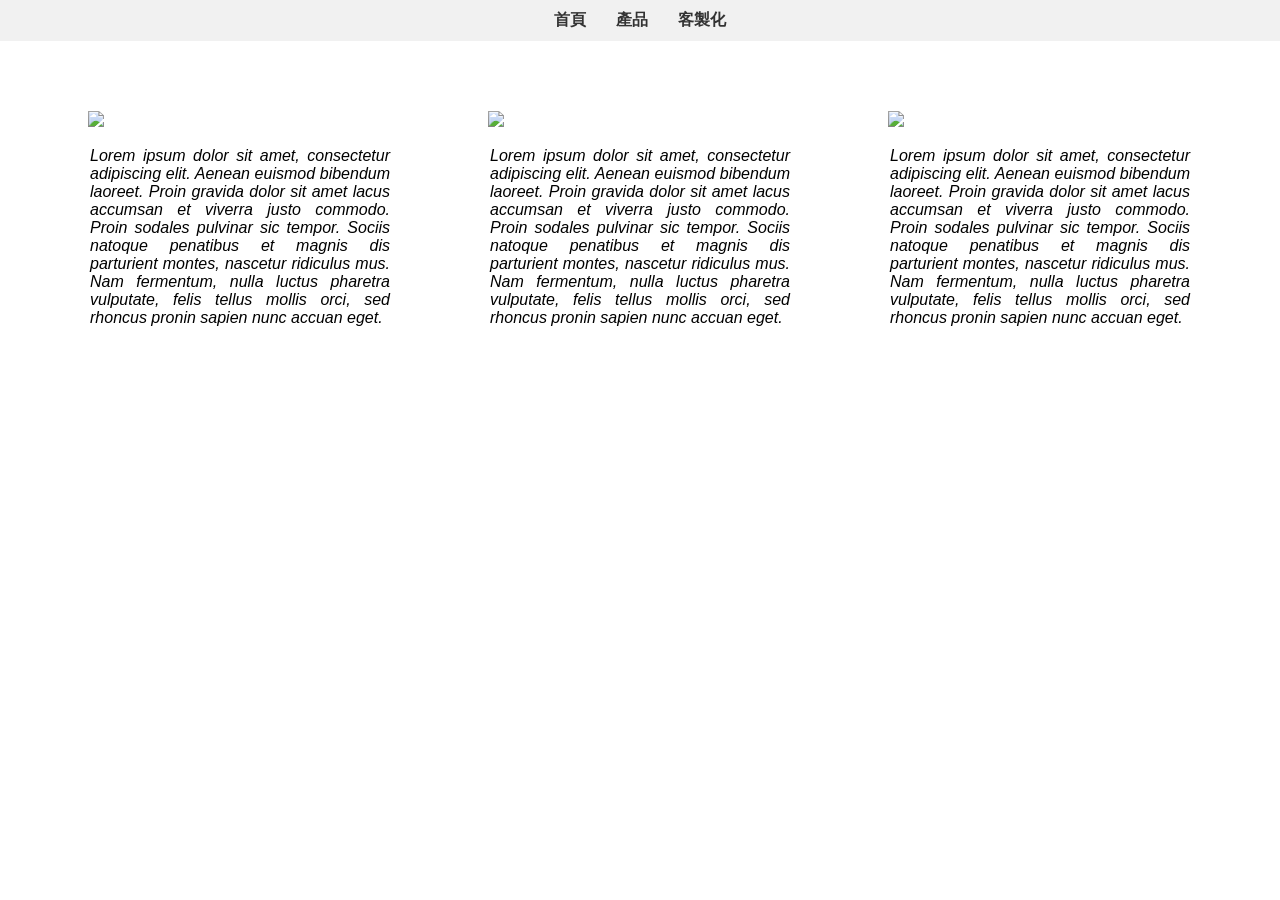
==== index.html @ 26a5b8ed "first commit" ====
<!DOCTYPE html>
<html lang="en">
<head>
    <meta charset="UTF-8">
    <meta name="viewport" content="width=device-width, initial-scale=1.0">
    <title>首頁</title>
    <style>
        body {
            font-family: Arial, sans-serif;
            margin: 0;
            padding: 0;
        }
        nav {
            display: flex;
            justify-content: center;
            background-color: #f1f1f1;
            padding: 10px;
        }
        nav a {
            margin: 0 15px;
            text-decoration: none;
            color: #333;
            font-weight: bold;
        }
        section {
            padding: 40px;
            display: flex;
            justify-content: space-around;
            align-items: center;
            flex-wrap: wrap;
            text-align: center;
        }
        figure {
            flex: 1 0 30%;
            margin: 10px;
        }
        img {
            max-width: 80%;
            height: auto;
            display: block;
            margin: 20px auto;
        }
        figcaption {
            font-style: italic;
            color: #000;
            text-align: justify;
            text-align-last: left;
            max-width: 300px;
            margin: 0 auto;
        }
    </style>
</head>
<body>
    <nav>
        <a href="index.html">首頁</a>
        <a href="#">產品</a>
        <a href="index2.html">客製化</a>
    </nav>
    
    <section>
        <figure>
            <img src="image1.jpg">
            <figcaption>Lorem ipsum dolor sit amet, consectetur adipiscing elit. Aenean euismod bibendum laoreet. Proin gravida dolor sit amet lacus accumsan et viverra justo commodo. Proin sodales pulvinar sic tempor. Sociis natoque penatibus et magnis dis parturient montes, nascetur ridiculus mus. Nam fermentum, nulla luctus pharetra vulputate, felis tellus mollis orci, sed rhoncus pronin sapien nunc accuan eget.</figcaption>
        </figure>
        <figure>
            <img src="image1.jpg">
            <figcaption>Lorem ipsum dolor sit amet, consectetur adipiscing elit. Aenean euismod bibendum laoreet. Proin gravida dolor sit amet lacus accumsan et viverra justo commodo. Proin sodales pulvinar sic tempor. Sociis natoque penatibus et magnis dis parturient montes, nascetur ridiculus mus. Nam fermentum, nulla luctus pharetra vulputate, felis tellus mollis orci, sed rhoncus pronin sapien nunc accuan eget.</figcaption>
        </figure>
        <figure>
            <img src="image1.jpg">
            <figcaption>Lorem ipsum dolor sit amet, consectetur adipiscing elit. Aenean euismod bibendum laoreet. Proin gravida dolor sit amet lacus accumsan et viverra justo commodo. Proin sodales pulvinar sic tempor. Sociis natoque penatibus et magnis dis parturient montes, nascetur ridiculus mus. Nam fermentum, nulla luctus pharetra vulputate, felis tellus mollis orci, sed rhoncus pronin sapien nunc accuan eget.</figcaption>
        </figure>
    </section>
</body>
</html>
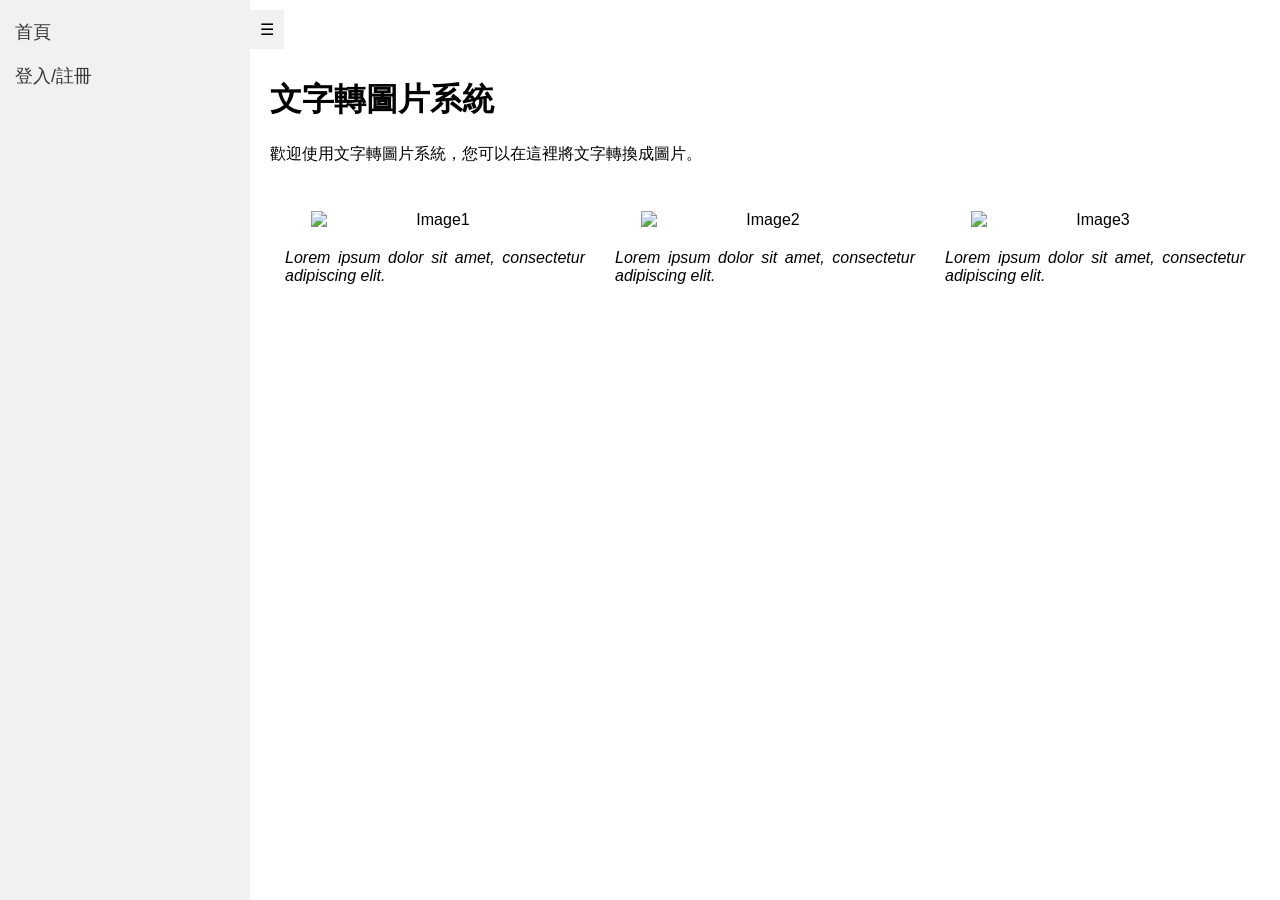
==== commit 1b47249c: "add database" ====
--- a/index.html
+++ b/index.html
@@ -9,21 +9,46 @@
             font-family: Arial, sans-serif;
             margin: 0;
             padding: 0;
+            display: flex;
         }
-        nav {
-            display: flex;
-            justify-content: center;
+        #sidebar {
             background-color: #f1f1f1;
+            width: 250px;
+            position: fixed;
+            height: 100vh;
+            left: 0;
+            overflow-x: hidden;
+            transition: 0.5s;
+            padding-top: 10px;
+            padding-bottom: 10px;
+        }
+        #sidebar a {
+            padding: 10px 15px;
+            text-decoration: none;
+            font-size: 18px;
+            color: #333;
+            display: block;
+            transition: 0.3s;
+        }
+        #sidebar a:hover {
+            color: #f1f1f1;
+            background-color: #555;
+        }
+        .content {
+            margin-left: 250px;
+            flex-grow: 1;
+            padding: 20px;
+        }
+        .toggle-btn {
+            position: absolute;
+            left: 250px;
+            top: 10px;
+            z-index: 2;
+            cursor: pointer;
             padding: 10px;
-        }
-        nav a {
-            margin: 0 15px;
-            text-decoration: none;
-            color: #333;
-            font-weight: bold;
+            background-color: #f1f1f1;
         }
         section {
-            padding: 40px;
             display: flex;
             justify-content: space-around;
             align-items: center;
@@ -51,25 +76,51 @@
     </style>
 </head>
 <body>
-    <nav>
+    <div id="sidebar">
         <a href="index.html">首頁</a>
-        <a href="#">產品</a>
-        <a href="index2.html">客製化</a>
-    </nav>
-    
-    <section>
-        <figure>
-            <img src="image1.jpg">
-            <figcaption>Lorem ipsum dolor sit amet, consectetur adipiscing elit. Aenean euismod bibendum laoreet. Proin gravida dolor sit amet lacus accumsan et viverra justo commodo. Proin sodales pulvinar sic tempor. Sociis natoque penatibus et magnis dis parturient montes, nascetur ridiculus mus. Nam fermentum, nulla luctus pharetra vulputate, felis tellus mollis orci, sed rhoncus pronin sapien nunc accuan eget.</figcaption>
-        </figure>
-        <figure>
-            <img src="image1.jpg">
-            <figcaption>Lorem ipsum dolor sit amet, consectetur adipiscing elit. Aenean euismod bibendum laoreet. Proin gravida dolor sit amet lacus accumsan et viverra justo commodo. Proin sodales pulvinar sic tempor. Sociis natoque penatibus et magnis dis parturient montes, nascetur ridiculus mus. Nam fermentum, nulla luctus pharetra vulputate, felis tellus mollis orci, sed rhoncus pronin sapien nunc accuan eget.</figcaption>
-        </figure>
-        <figure>
-            <img src="image1.jpg">
-            <figcaption>Lorem ipsum dolor sit amet, consectetur adipiscing elit. Aenean euismod bibendum laoreet. Proin gravida dolor sit amet lacus accumsan et viverra justo commodo. Proin sodales pulvinar sic tempor. Sociis natoque penatibus et magnis dis parturient montes, nascetur ridiculus mus. Nam fermentum, nulla luctus pharetra vulputate, felis tellus mollis orci, sed rhoncus pronin sapien nunc accuan eget.</figcaption>
-        </figure>
-    </section>
+        <a href="LoginRegister.html">登入/註冊</a>
+    </div>
+    <div class="toggle-btn" onclick="toggleSidebar()">☰</div>
+    <div class="content">
+        <h1><br>文字轉圖片系統</h1>
+        <p>歡迎使用文字轉圖片系統，您可以在這裡將文字轉換成圖片。</p>
+        <section>
+            <figure>
+                <img src="image1.jpg" alt="Image1">
+                <figcaption>Lorem ipsum dolor sit amet, consectetur adipiscing elit.</figcaption>
+            </figure>
+            <figure>
+                <img src="image1.jpg" alt="Image2">
+                <figcaption>Lorem ipsum dolor sit amet, consectetur adipiscing elit.</figcaption>
+            </figure>
+            <figure>
+                <img src="image1.jpg" alt="Image3">
+                <figcaption>Lorem ipsum dolor sit amet, consectetur adipiscing elit.</figcaption>
+            </figure>
+        </section>
+    </div>
+
+    <script>
+        function toggleSidebar() {
+            const sidebar = document.getElementById('sidebar');
+            const content = document.querySelector('.content');
+            const toggleBtn = document.querySelector('.toggle-btn');
+
+            if (sidebar.style.left === '-250px') {
+                sidebar.style.left = '0';
+                content.style.marginLeft = '250px';
+                toggleBtn.style.left = '250px';
+            } else {
+                sidebar.style.left = '-250px';
+                content.style.marginLeft = '0';
+                toggleBtn.style.left = '0';
+            }
+        }
+
+        // 初始時側邊導航
+        document.getElementById('sidebar').style.left = '0px';
+        document.querySelector('.content').style.marginLeft = '1';
+        document.querySelector('.toggle-btn').style.left = '1';
+    </script>
 </body>
 </html>
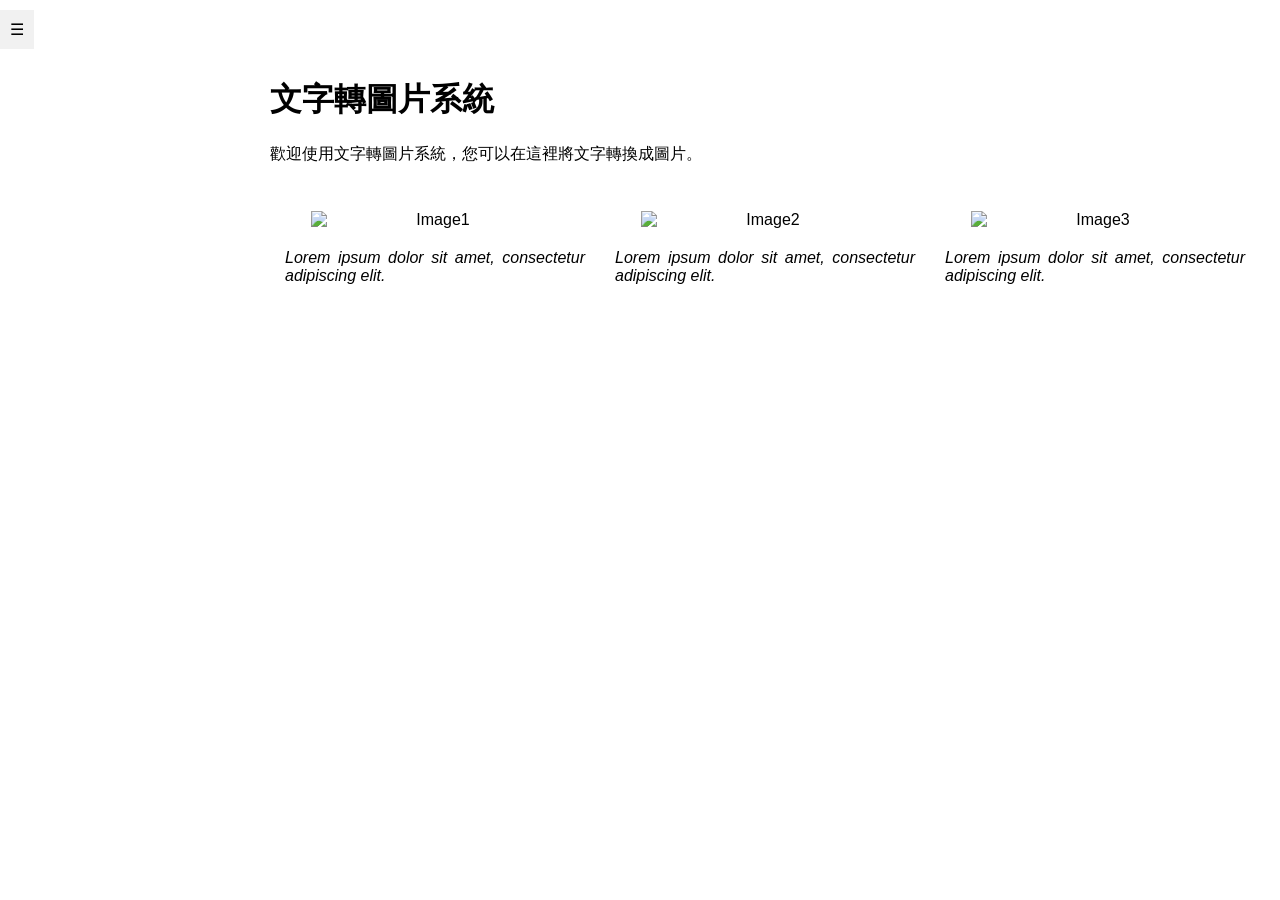
==== commit 9ed51156: "fix text" ====
--- a/index.html
+++ b/index.html
@@ -41,7 +41,7 @@
         }
         .toggle-btn {
             position: absolute;
-            left: 250px;
+            left: 0px;
             top: 10px;
             z-index: 2;
             cursor: pointer;
@@ -118,7 +118,7 @@
         }
 
         // 初始時側邊導航
-        document.getElementById('sidebar').style.left = '0px';
+        document.getElementById('sidebar').style.left = '-250px';
         document.querySelector('.content').style.marginLeft = '1';
         document.querySelector('.toggle-btn').style.left = '1';
     </script>
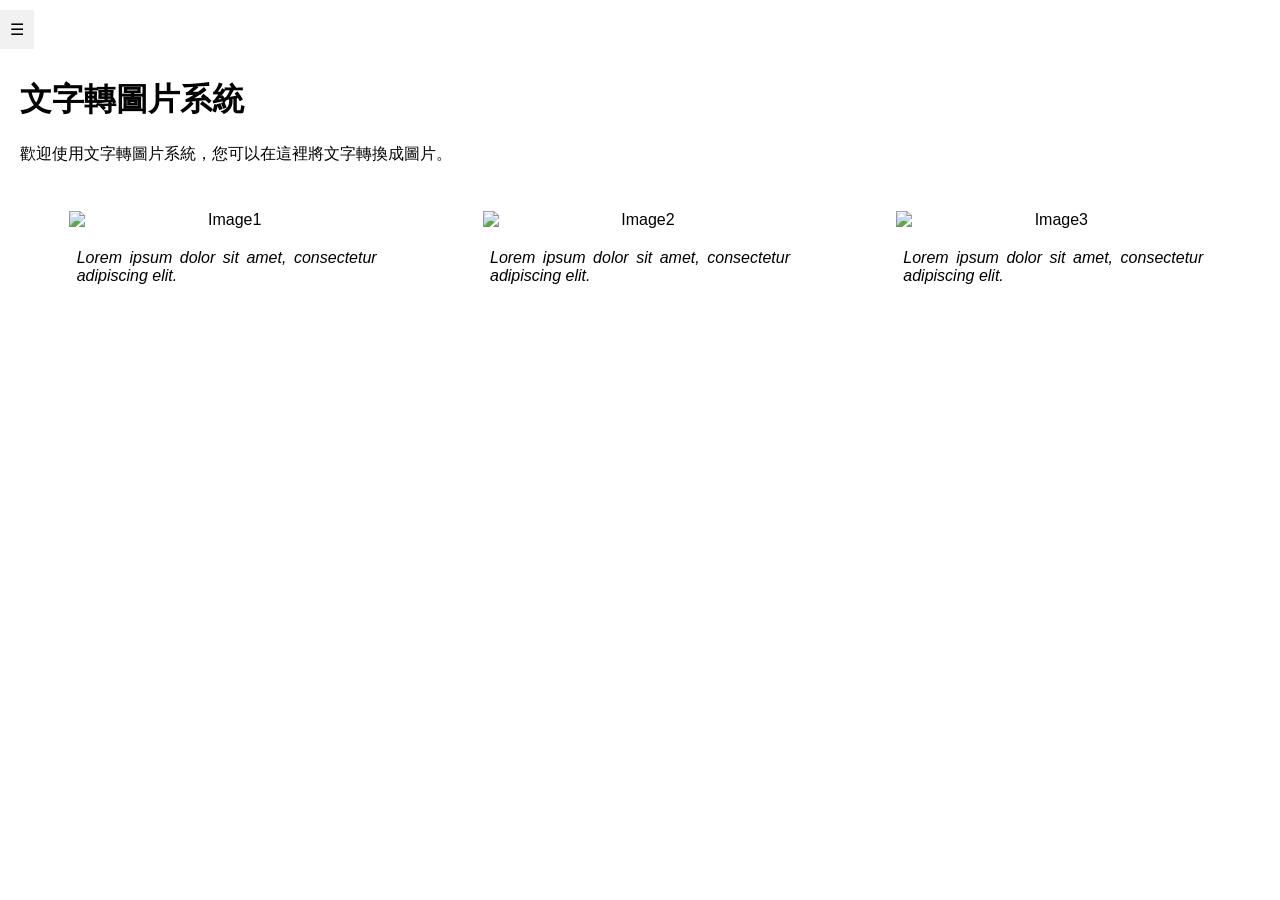
==== commit 0689ea08: "fix margin" ====
--- a/index.html
+++ b/index.html
@@ -35,7 +35,7 @@
             background-color: #555;
         }
         .content {
-            margin-left: 250px;
+            margin-left: 0px;
             flex-grow: 1;
             padding: 20px;
         }
